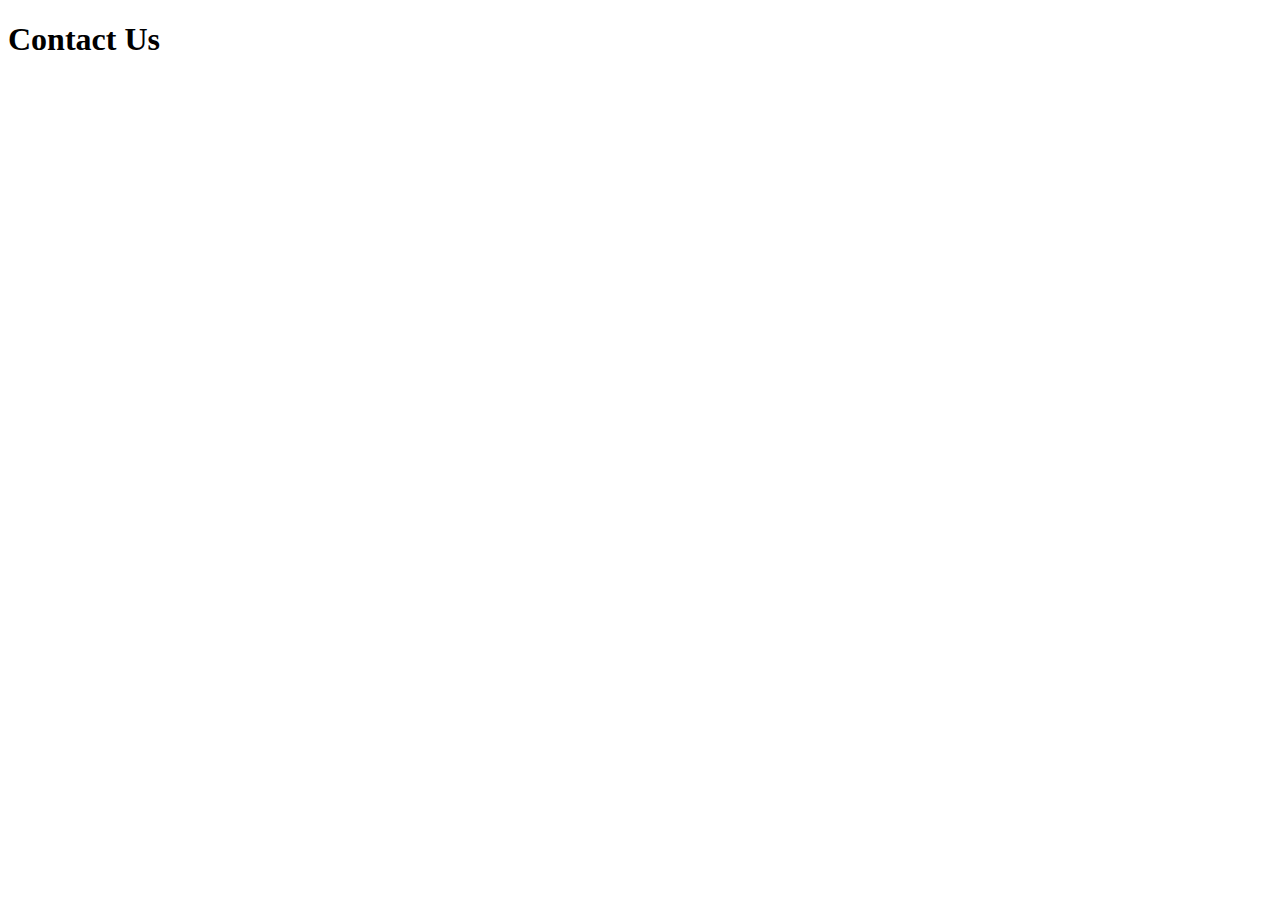
==== contact.html @ ef924451 "first commit" ====
<!DOCTYPE html>
<html lang="en">
<head>
    <meta charset="UTF-8">
    <meta name="viewport" content="width=device-width, initial-scale=1.0">
    <title>Document</title>
</head>
<body>
    <h1> Contact Us</h1>
</body>
</html>
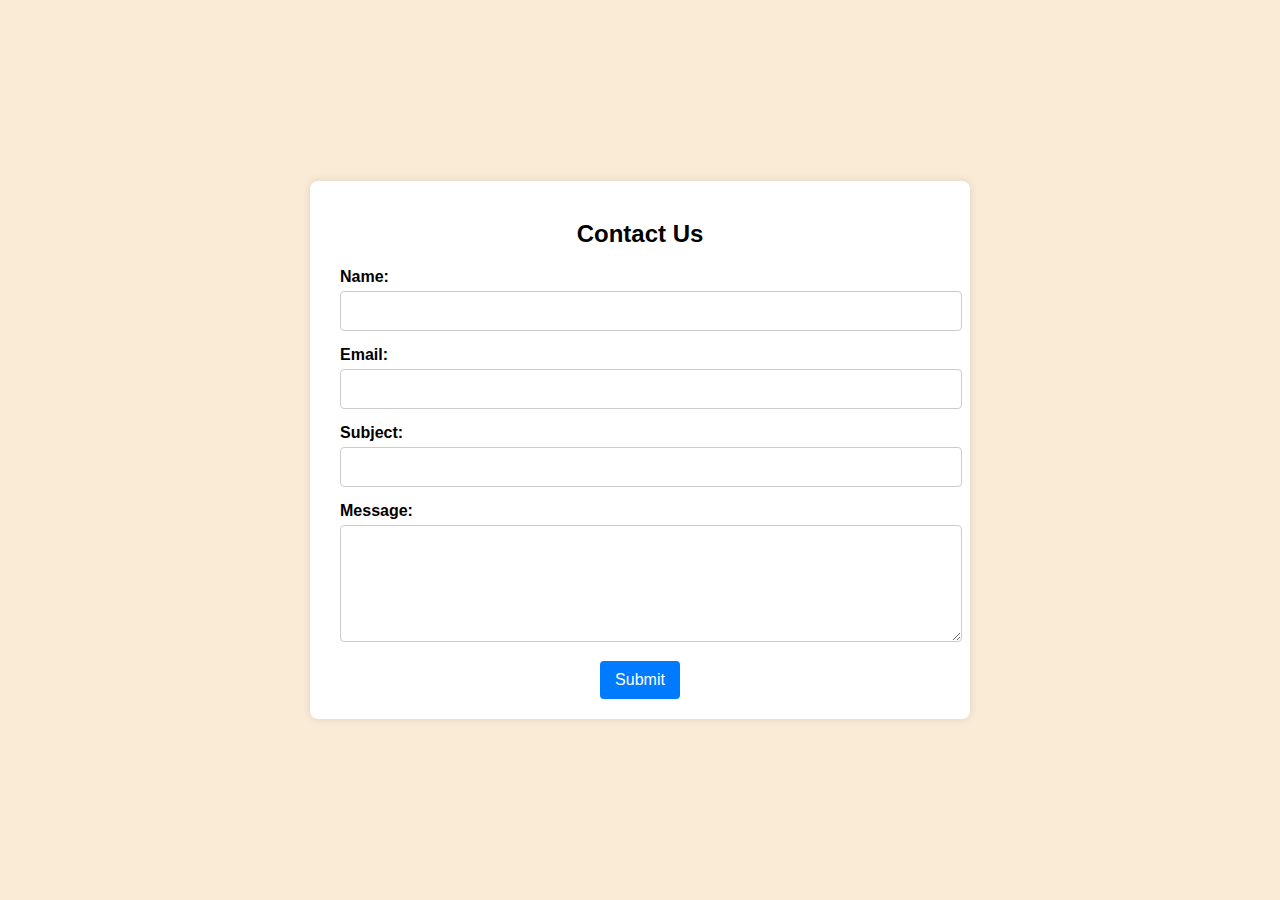
==== commit 82c3c698: "second commit" ====
--- a/contact.html
+++ b/contact.html
@@ -3,9 +3,45 @@
 <head>
     <meta charset="UTF-8">
     <meta name="viewport" content="width=device-width, initial-scale=1.0">
-    <title>Document</title>
+    <title>Contact Us</title>
+    <link rel="stylesheet" href="./css/styles.css">
+    <style>
+        body {
+            font-family: Arial, sans-serif;
+            margin: 0;
+            padding: 0;
+            display: flex;
+            background-color:antiquewhite;
+            justify-content: center;
+            align-items: center;
+            height: 100vh;
+        }
+    </style>
 </head>
 <body>
-    <h1> Contact Us</h1>
+    <div class="contact-container">
+        <h2>Contact Us</h2>
+        <form action="submit_form.php" method="post">
+            <div class="form-group">
+                <label for="name">Name:</label>
+                <input type="text" id="name" name="name" required>
+            </div>
+            <div class="form-group">
+                <label for="email">Email:</label>
+                <input type="email" id="email" name="email" required>
+            </div>
+            <div class="form-group">
+                <label for="subject">Subject:</label>
+                <input type="text" id="subject" name="subject" required>
+            </div>
+            <div class="form-group">
+                <label for="message">Message:</label>
+                <textarea id="message" name="message" rows="5" required></textarea>
+            </div>
+            <button type="submit">Submit</button>
+        </form>
+        
+    </div>
+    
 </body>
-</html>+</html>
--- a/css/styles.css
+++ b/css/styles.css
@@ -0,0 +1,276 @@
+.main-div {
+    background-image: url(https://idealsoftware.co.za/wp-content/uploads/2016/03/Hotel-restaurant-2-768x461.jpg);
+    background-repeat: no-repeat;
+    background-size: cover;
+    height: 100vh;
+    position: relative;
+   
+}
+
+.header {
+    background-color: rgba(255, 255, 255, 0.7);
+    height: 3rem;
+    width: 100%;
+    display: flex;
+    justify-content: flex-end;
+    align-items: center;
+    padding: 0 2rem;
+    box-sizing: border-box;
+    position: fixed;
+    top: 0;
+    z-index: 1000;
+}
+
+.header a {
+    color: rgb(30, 26, 1); 
+    text-decoration: none; 
+}
+
+.header a:hover {
+    text-decoration: underline; 
+}
+
+
+.main-div h3 {
+    font-size: 20px;
+    margin: 0;
+    padding: 0 2rem;
+    white-space: nowrap;
+    color: antiquewhite;
+}
+
+#welcome-msg {
+    position: absolute;
+    top: 20%;
+    left: 1%;  
+    text-align: start;
+    justify-content: flex-start;
+    color: rgb(4, 4, 4);
+}
+
+#welcome-msg h2 {
+    font-size: 3rem;
+    margin-bottom: 20px;
+}
+
+#welcome-msg p {
+    font-size: 1.6rem;
+}
+
+.about-us {
+    display: flex;
+    align-items: center;
+}
+
+.about-us img {
+    margin-right: 20px; 
+    width: 500px; 
+    height: auto; 
+}
+
+.about-us p {
+    font-size: 1.2rem;
+    line-height: 1.6;
+}
+.about-us p::first-letter {
+    font-size: 4rem; 
+    font-weight: bold; 
+    position: absolute;
+    top: 0;
+    left: -10px;
+}
+
+.about{
+    color:brown;
+}
+.about-us img {
+    border-radius: 10px; 
+    box-shadow: 0 0 20px rgba(0, 0, 0, 0.1); 
+}
+
+.special{
+    height: 100%;
+    padding: 10px;
+}
+
+.inner-div{
+    width: 80%;
+    height: 80%;
+    padding: 10px;
+    background-color: antiquewhite;
+    margin-left: 8em;
+}
+
+.inner-div img{
+    margin-left: 8em;
+    height: 30rem;
+    padding: 10px;
+}
+
+.inner-div p{
+    text-align: center;
+    font-size: 15px;
+    font-weight: bold
+}
+
+.special-menu {
+    text-align: center;
+    background-color:antiquewhite;
+    margin: 2rem;
+    padding: 10px;
+}
+
+.special-menu h2 {
+    margin-bottom: 20px;
+}
+
+.special-menu .image-row {
+    display: flex;
+    justify-content: center;
+    align-items: center;
+    gap: 20px;
+    
+}
+
+.special-menu img {
+    width: 200px;
+    height: 200px; 
+}
+.image-row div{
+    padding: 10px;
+    background-color: #decba4;
+}
+
+#location-section {
+    background-color: #f9f9f9;
+    padding: 2rem;
+    border-radius: 10px;
+}
+
+#location-section p {
+    font-size: 1.1rem;
+    color: #555;
+    line-height: 1.6;
+}
+
+#location-section .map {
+    margin-top: 2rem;
+}
+
+#location-section .map iframe {
+    width: 100%;
+    height: 400px;
+    border: none;
+    border-radius: 10px;
+    box-shadow: 0 0 20px rgba(0, 0, 0, 0.1);
+}
+/* Contact Us */
+
+.contact-container {
+    background-color: #fff;
+    padding: 20px 30px;
+    border-radius: 8px;
+    box-shadow: 0 0 10px rgba(0, 0, 0, 0.1);
+    width: 100%;
+    max-width: 600px;
+    text-align: center;
+}
+
+.contact-container h2 {
+    margin-bottom: 20px;
+}
+
+.form-group {
+    margin-bottom: 15px;
+    text-align: left;
+}
+
+.form-group label {
+    display: block;
+    margin-bottom: 5px;
+    font-weight: bold;
+}
+
+.form-group input,
+.form-group textarea {
+    width: 100%;
+    padding: 10px;
+    border: 1px solid #ccc;
+    border-radius: 4px;
+    font-size: 16px;
+}
+
+button {
+    background-color: #007BFF;
+    color: #fff;
+    padding: 10px 15px;
+    border: none;
+    border-radius: 4px;
+    cursor: pointer;
+    font-size: 16px;
+}
+
+button:hover {
+    background-color: #0056b3;
+}
+
+
+/* Menu */
+.container {
+    margin: 0 auto;
+    padding: 2rem;
+    display: flex;
+    gap: 20px;
+    
+}
+
+.menu-item {
+    background-color: #decba4;
+    border-radius: 10px;
+    box-shadow: 0 0 20px rgba(0, 0, 0, 0.1);
+    padding: 1rem;
+    margin-bottom: 2rem;
+    height: 20em;
+    width: 20em;
+    
+}
+
+
+.menu-item img {
+    text-align: center;
+    width: 100%;
+    height: 70%;
+    border-radius: 10px;
+    
+}
+
+
+/* Media Queries for Responsiveness */
+@media only screen and (max-width: 768px) {
+    .container {
+        padding: 1rem;
+    }
+
+    h1 {
+        font-size: 2.5rem;
+        margin-bottom: 1.5rem;
+    }
+
+    .about-us img,
+    .main-div2 img,
+    .entrance img {
+        width: 100%;
+    }
+
+    .about-us p,
+    .main-div2 p,
+    .entrance p {
+        font-size: 1rem;
+    }
+
+    #location-section .map iframe {
+        height: 300px;
+    }
+}
+
+
